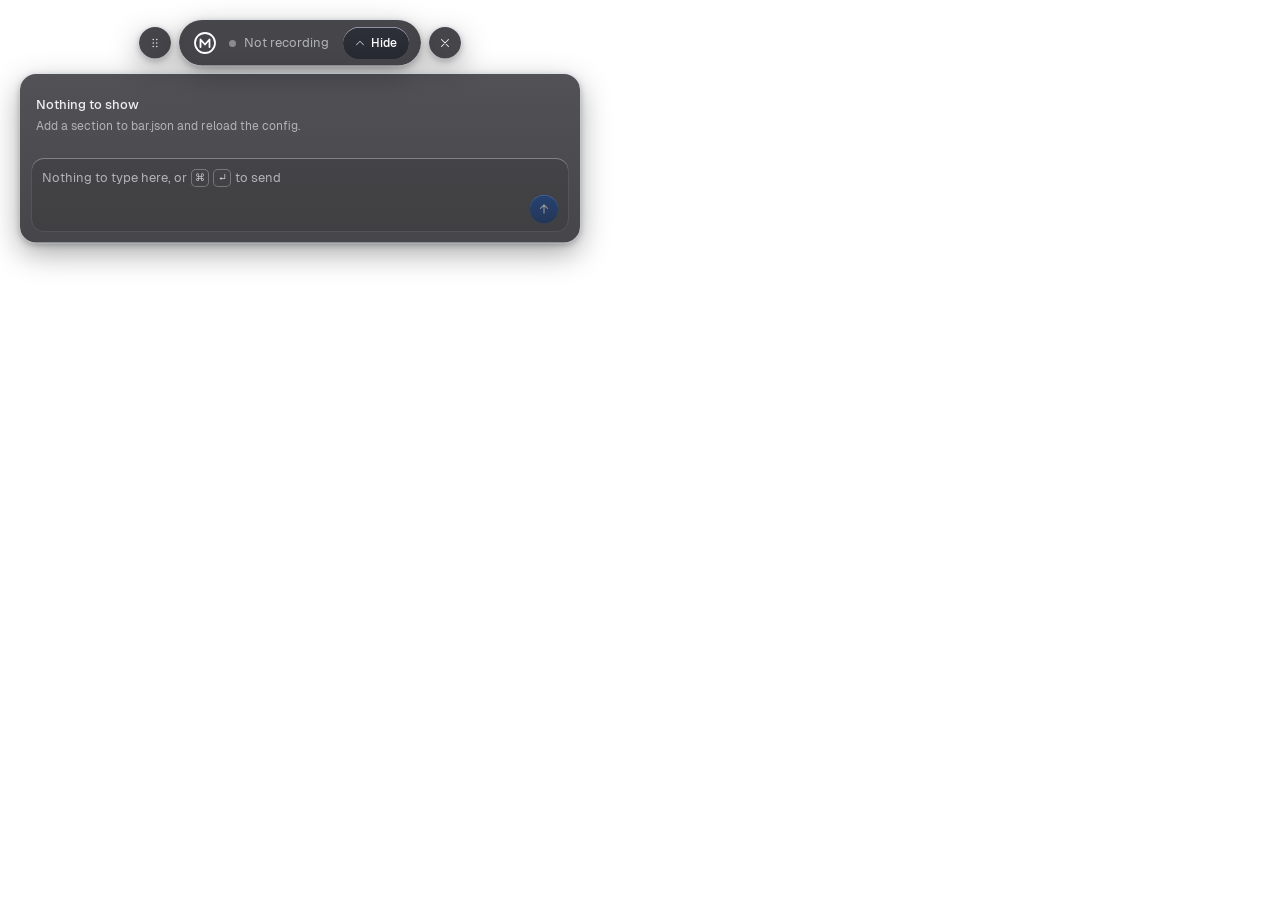
==== ui/index.html @ e9282c4d "The bar, rebuilt: a pill at the top of the screen and one shared page The strip of icons parked agai" ====
<!doctype html>
<html lang="en">
<head>
<meta charset="utf-8">
<meta name="viewport" content="width=device-width, initial-scale=1">
<title>Maestro Bar</title>
<link rel="stylesheet" href="app.css">
</head>
<body>
<div id="root">
  <div class="bar-row" id="barRow">
    <button class="round grip" id="grip" title="Move Maestro" aria-label="Move Maestro"></button>
    <div class="pill" id="pill">
      <button class="logo" id="logo" title="Open Maestro" aria-label="Open Maestro"></button>
      <div class="status" id="status"></div>
      <div class="pill-actions" id="pillActions"></div>
    </div>
    <button class="round close" id="close" title="Hide Maestro" aria-label="Hide Maestro"></button>
  </div>

  <div class="panel" id="panel">
    <div class="panel-inner">
      <div class="content">
        <div class="scroll" id="scroll"></div>
        <div class="chips" id="chips"></div>
      </div>
      <div class="composer">
        <div class="box" id="box">
          <div class="field">
            <textarea id="input" rows="1" spellcheck="true" aria-label="Message"></textarea>
            <div class="ph" id="ph"></div>
          </div>
          <div class="tools">
            <div class="tools-left" id="toolsLeft"></div>
            <button class="send" id="send" title="Send" aria-label="Send"></button>
          </div>
        </div>
      </div>
    </div>
    <div class="toast" id="toast" hidden></div>
  </div>
</div>
<script src="mock.js"></script>
<script src="app.js"></script>
</body>
</html>
---- ui/app.css ----
/* Maestro Bar — one stylesheet for macOS and Windows.
   A dark glass pill at the top of the screen and a panel that opens beneath it.
   Tokens are named for what they do; there is one material and one ring. */

@font-face { font-family: "Geist"; font-weight: 400; font-style: normal; font-display: swap;
  src: url("fonts/Geist-Regular.woff2") format("woff2"); }
@font-face { font-family: "Geist"; font-weight: 500; font-style: normal; font-display: swap;
  src: url("fonts/Geist-Medium.woff2") format("woff2"); }

:root {
  --pad: 20px;                       /* room around the bar for its shadow */
  --width: 560px;                    /* the panel; the pill is narrower */
  --glass: rgba(24, 23, 28, 0.80);
  --glass-solid: #18171c;
  --ring: rgba(207, 226, 255, 0.24);
  --edge: rgba(255, 255, 255, 0.80);  /* the half-pixel highlight along the top */
  --text: #edeef2;
  --muted: #b2b3ba;
  --dim: #898b91;
  --hover: rgba(237, 238, 242, 0.10);
  --hover-strong: rgba(237, 238, 242, 0.16);
  --button: linear-gradient(180deg, #2e3039 0%, #272a31 100%);
  --button-top: #afb3c4;
  --accent: linear-gradient(180deg, #0544a9 0%, #022c70 100%);
  --accent-ring: #0c44a1;
  --accent-top: #81b6ff;
  --accent-bottom: #022c70;
  --record: #ff453a;
  --shadow: 0 10px 30px rgba(0, 0, 0, 0.35), 0 2px 6px rgba(0, 0, 0, 0.25);
  --radius-panel: 16px;
  --radius-box: 12px;
  --font: "Geist", -apple-system, BlinkMacSystemFont, "Segoe UI Variable Text", "Segoe UI", system-ui, sans-serif;
  --mono: ui-monospace, "SF Mono", Menlo, Consolas, monospace;
}

* { box-sizing: border-box; }
html, body { margin: 0; background: transparent; }
body {
  font-family: var(--font);
  font-size: 12px;
  line-height: 1.4;
  color: var(--text);
  -webkit-font-smoothing: antialiased;
  -webkit-user-select: none;
  user-select: none;
  overflow: hidden;
}
button { font: inherit; color: inherit; background: none; border: 0; padding: 0; margin: 0; cursor: default; }
button:focus-visible, a:focus-visible { outline: 1.5px solid var(--accent-top); outline-offset: 2px; }
textarea:focus { outline: none; }
svg { display: block; }
a { color: inherit; }

#root {
  width: calc(var(--width) + var(--pad) * 2);
  padding: var(--pad);
  display: flex;
  flex-direction: column;
  gap: 8px;
}

/* ---- the bar row: grip, pill, close ---------------------------------- */

.bar-row {
  display: flex;
  align-items: center;
  justify-content: center;
  gap: 8px;
}

.round {
  width: 32px; height: 32px;
  border-radius: 999px;
  background: var(--glass);
  box-shadow: 0 0 0 1px var(--ring), 0 -0.5px 0 0 var(--edge) inset, var(--shadow);
  display: flex; align-items: center; justify-content: center;
  color: var(--text);
  transition: background 120ms ease-out, transform 120ms ease-out;
}
.round:hover { background: var(--glass-solid); }
.round:active { transform: scale(0.96); }
.grip { cursor: grab; }
.grip:active { cursor: grabbing; }

.pill {
  height: 46px;
  display: flex;
  align-items: center;
  gap: 4px;
  padding: 6px 12px 6px 10px;
  border-radius: 999px;
  background: var(--glass);
  box-shadow: 0 0 0 1px var(--ring), 0 -0.5px 0 0 var(--edge) inset, var(--shadow);
}
.logo {
  width: 32px; height: 32px;
  border-radius: 999px;
  display: flex; align-items: center; justify-content: center;
  color: #fff;
  transition: transform 120ms ease-out;
}
.logo:hover { transform: scale(1.05); }

.status {
  display: flex; align-items: center; gap: 8px;
  padding: 0 10px 0 4px;
  font-size: 13px;
  color: var(--muted);
  white-space: nowrap;
}
.status .dot {
  width: 7px; height: 7px; border-radius: 999px;
  background: var(--dim);
}
.status.live { color: var(--text); }
.status.live .dot { background: var(--record); box-shadow: 0 0 0 3px rgba(255, 69, 58, 0.22); }
.status .timer { font-variant-numeric: tabular-nums; color: var(--text); }
.wave { display: flex; align-items: center; gap: 2px; height: 14px; }
.wave i {
  display: block; width: 2px; height: 4px; border-radius: 1px;
  background: var(--record);
  animation: wave 900ms ease-in-out infinite;
}
.wave i:nth-child(2) { animation-delay: 120ms; }
.wave i:nth-child(3) { animation-delay: 240ms; }
.wave i:nth-child(4) { animation-delay: 360ms; }
.wave i:nth-child(5) { animation-delay: 180ms; }
@keyframes wave { 0%, 100% { height: 4px; } 50% { height: 13px; } }

.pill-actions { display: flex; align-items: center; gap: 4px; }
.pbtn {
  height: 32px; min-width: 32px;
  padding: 0;
  border-radius: 999px;
  display: flex; align-items: center; justify-content: center; gap: 4px;
  background: var(--button);
  box-shadow: 0 0.7px 0 0 var(--button-top) inset;
  color: #fff;
  font-size: 12px; font-weight: 500;
  transition: transform 120ms ease-out, background 120ms ease-out, box-shadow 120ms ease-out;
}
.pbtn.label { padding: 0 12px 0 10px; }
.pbtn .chev { color: var(--muted); }
.pbtn:hover { transform: scale(1.05); }
.pbtn:active { transform: scale(0.97); }
.pbtn.rec.live {
  background: linear-gradient(180deg, #ff5a4f 0%, #d92d22 100%);
  box-shadow: 0 0.7px 0 0 #ffb3ad inset, 0 0 0 3px rgba(255, 69, 58, 0.18);
}
.pbtn.rec .ico-stop { display: none; }
.pbtn.rec.live:hover .ico-rec { display: none; }
.pbtn.rec.live:hover .ico-stop { display: block; }
.pbtn .badge {
  margin-left: 2px;
  min-width: 16px; height: 16px; padding: 0 5px;
  border-radius: 999px;
  background: var(--accent);
  box-shadow: 0 0 0 0.5px var(--accent-ring);
  font-size: 10px; font-weight: 500; line-height: 16px; text-align: center;
}

/* ---- the panel ---------------------------------------------------------- */

.panel {
  width: var(--width);
  transform-origin: top center;
  transition: opacity 100ms ease-out, transform 100ms ease-out;
  position: relative;
}
.panel.collapsed { opacity: 0; transform: scaleY(0.96) translateY(-4px); pointer-events: none; }
.panel-inner {
  border-radius: var(--radius-panel);
  background: linear-gradient(180deg, rgba(24, 23, 28, 0.75) 0%, rgba(24, 23, 28, 0.80) 100%);
  box-shadow: 0 0 0 1px var(--ring), 0 -0.5px 0 0 var(--edge) inset, var(--shadow);
  display: flex; flex-direction: column;
}
.content { padding: 16px 16px 8px; display: flex; flex-direction: column; }
.scroll {
  max-height: 220px;
  overflow-y: auto; overflow-x: hidden;
  padding-right: 4px;
  scrollbar-width: thin; scrollbar-color: rgba(237, 238, 242, 0.18) transparent;
}
.scroll::-webkit-scrollbar { width: 6px; }
.scroll::-webkit-scrollbar-thumb { background: rgba(237, 238, 242, 0.18); border-radius: 3px; }

/* the card, for a section that lists things waiting */
.card-head { display: flex; align-items: center; justify-content: space-between; margin-bottom: 8px; }
.crumb { font-size: 11px; color: var(--dim); }
.nav { display: flex; align-items: center; gap: 2px; color: var(--dim); font-size: 11px; font-variant-numeric: tabular-nums; }
.nav button { width: 22px; height: 22px; border-radius: 999px; display: flex; align-items: center; justify-content: center; color: var(--muted); }
.nav button:hover { background: var(--hover); color: var(--text); }
.nav button:disabled { opacity: 0.35; }
.nav span { padding: 0 4px; }
.c-title { font-size: 13px; font-weight: 500; line-height: 1.35; color: var(--text); -webkit-user-select: text; user-select: text; }
.c-sub { font-size: 11px; color: var(--muted); margin-top: 2px; }
.c-body { font-size: 12px; line-height: 1.6; color: var(--text); margin-top: 8px; white-space: pre-wrap; word-break: break-word; -webkit-user-select: text; user-select: text; }
.acts { display: flex; flex-wrap: wrap; gap: 6px; margin-top: 10px; }
.act {
  height: 26px; padding: 0 10px 0 8px;
  border-radius: 999px;
  display: flex; align-items: center; gap: 5px;
  font-size: 11.5px;
  color: var(--muted);
  box-shadow: 0 0 0 1px rgba(237, 238, 242, 0.14) inset;
  transition: background 100ms ease-out, color 100ms ease-out;
}
.act:hover { background: var(--hover); color: var(--text); }
.act.primary { color: var(--text); box-shadow: 0 0 0 1px rgba(129, 182, 255, 0.45) inset; }
.act.primary:hover { background: rgba(5, 68, 169, 0.35); }

/* empty and loading states */
.empty { padding: 6px 0 4px; }
.empty .t { font-size: 13px; font-weight: 500; color: var(--text); }
.empty .s { font-size: 12px; color: var(--muted); margin-top: 3px; line-height: 1.5; }
.skeleton { display: flex; flex-direction: column; gap: 8px; padding: 4px 0; }
.skeleton i {
  display: block; height: 10px; border-radius: 5px;
  background: linear-gradient(90deg, rgba(237,238,242,0.08) 0%, rgba(237,238,242,0.16) 50%, rgba(237,238,242,0.08) 100%);
  background-size: 200% 100%;
  animation: shimmer 1.2s linear infinite;
}
@keyframes shimmer { from { background-position: 200% 0; } to { background-position: -200% 0; } }

/* the ask thread */
.thread { display: flex; flex-direction: column; gap: 12px; }
.msg-user { display: flex; justify-content: flex-end; }
.bubble {
  max-width: 72%;
  padding: 6px 10px;
  border-radius: 12px 12px 2px 12px;
  font-size: 12px; line-height: 1.5; color: #fff;
  background: var(--accent);
  box-shadow: 0 0 0 0.5px var(--accent-ring), 0 -1px 0 0 var(--accent-bottom) inset, 0 0.5px 0 0 var(--accent-top) inset;
  -webkit-user-select: text; user-select: text;
}
.answer { font-size: 12px; line-height: 1.6; color: var(--text); white-space: pre-wrap; word-break: break-word; -webkit-user-select: text; user-select: text; }
.answer.error { color: #ffb3ad; }
.cites { display: flex; flex-wrap: wrap; gap: 6px; margin-top: 8px; }
.cite {
  height: 22px; padding: 0 8px;
  border-radius: 999px;
  display: flex; align-items: center; gap: 5px;
  font-size: 11px; color: var(--muted);
  box-shadow: 0 0 0 1px rgba(237, 238, 242, 0.12) inset;
  max-width: 220px;
}
.cite span { overflow: hidden; text-overflow: ellipsis; white-space: nowrap; }
.cite b { font-weight: 500; color: var(--dim); }
.cite:hover { background: var(--hover); color: var(--text); }
.under { display: flex; gap: 12px; margin-top: 6px; }
.under button { display: flex; align-items: center; gap: 4px; font-size: 11px; color: var(--dim); }
.under button:hover { color: var(--text); }
.thinking { display: flex; align-items: center; gap: 4px; height: 20px; }
.thinking i { width: 5px; height: 5px; border-radius: 999px; background: var(--muted); animation: blink 1s ease-in-out infinite; }
.thinking i:nth-child(2) { animation-delay: 150ms; }
.thinking i:nth-child(3) { animation-delay: 300ms; }
@keyframes blink { 0%, 100% { opacity: 0.25; } 50% { opacity: 1; } }

/* captures */
.captures { display: flex; flex-direction: column; gap: 8px; }
.capture { display: flex; gap: 10px; align-items: baseline; }
.capture .when { font-size: 11px; color: var(--dim); white-space: nowrap; font-variant-numeric: tabular-nums; }
.capture .what { font-size: 12px; line-height: 1.5; color: var(--text); -webkit-user-select: text; user-select: text; }

/* the chip row: where what you type goes */
.chips { display: flex; flex-wrap: wrap; align-items: center; column-gap: 8px; row-gap: 6px; margin-top: 12px; }
.chip {
  height: 30px; padding: 0 8px 0 6px;
  border-radius: 999px;
  display: flex; align-items: center; gap: 6px;
  font-size: 12px; line-height: 1; color: var(--text);
  transition: background 75ms ease-out;
}
.chip .ico { color: var(--muted); transition: color 150ms; }
.chip:hover { background: var(--hover); }
.chip:hover .ico { color: var(--text); }
.chip.on { background: var(--hover); }
.chip.on .ico { color: var(--text); }
.chip .n {
  min-width: 16px; height: 16px; padding: 0 5px;
  border-radius: 999px; font-size: 10px; font-weight: 500; line-height: 16px; text-align: center;
  background: var(--accent); color: #fff; box-shadow: 0 0 0 0.5px var(--accent-ring);
}
.sep { width: 3px; height: 3px; border-radius: 999px; background: var(--dim); }

/* the composer */
.composer { padding: 0 12px 12px; }
.box {
  border-radius: var(--radius-box);
  box-shadow: 0 -1px 0 0 rgba(255, 255, 255, 0.25), 0 0 0 1px rgba(255, 255, 255, 0.06);
  background: rgba(0, 0, 0, 0.10);
}
.box:focus-within { box-shadow: 0 -1px 0 0 rgba(255, 255, 255, 0.32), 0 0 0 1px rgba(129, 182, 255, 0.35); }
.field { position: relative; }
textarea {
  display: block; width: 100%;
  resize: none;
  background: transparent; border: 0; outline: none;
  padding: 10px 10px 8px;
  font: inherit; font-size: 13px; line-height: 1.4;
  color: #fff;
  -webkit-user-select: text; user-select: text;
  max-height: 96px;
}
.ph {
  pointer-events: none;
  position: absolute; inset: 0;
  display: flex; align-items: center; gap: 4px;
  padding: 10px 10px 8px;
  font-size: 13px; color: rgba(255, 255, 255, 0.6);
  white-space: nowrap; overflow: hidden;
}
.ph[hidden] { display: none; }
kbd {
  font-family: var(--font); font-size: 10px; line-height: 1;
  display: inline-flex; align-items: center; justify-content: center;
  min-width: 18px; height: 18px; padding: 0 4px;
  border-radius: 5px;
  color: rgba(255, 255, 255, 0.7);
  box-shadow: 0 0 0 1px rgba(255, 255, 255, 0.28) inset;
}
.tools { display: flex; align-items: center; justify-content: space-between; padding: 0 10px 8px; }
.tools-left { display: flex; align-items: center; gap: 6px; }
.tool {
  height: 28px; padding: 0 10px 0 8px;
  border-radius: 999px;
  display: flex; align-items: center; gap: 5px;
  font-size: 12px; color: var(--muted);
  background: rgba(237, 238, 242, 0.06);
  transition: background 100ms ease-out, color 100ms ease-out;
}
.tool:hover { background: var(--hover-strong); color: var(--text); }
.tool.live { color: #fff; background: linear-gradient(180deg, #ff5a4f 0%, #d92d22 100%); }
.tool .timer { font-variant-numeric: tabular-nums; }
.hint { font-size: 11px; color: var(--dim); padding-left: 4px; }
.send {
  width: 28px; height: 28px;
  border-radius: 999px;
  display: flex; align-items: center; justify-content: center;
  color: #fff;
  background: var(--accent);
  box-shadow: 0 0 0 0.5px var(--accent-ring), 0 -1px 0 0 var(--accent-bottom) inset, 0 0.5px 0 0 var(--accent-top) inset;
  transition: transform 160ms ease-out, opacity 160ms ease-out;
}
.send:hover { transform: scale(1.03); }
.send:active { transform: scale(0.97); }
.send:disabled { opacity: 0.45; }

/* a toast that lives inside the bar, so an outcome is seen where the click was */
.toast {
  position: absolute; left: 50%; bottom: 62px;
  transform: translateX(-50%);
  padding: 6px 12px;
  border-radius: 999px;
  background: var(--glass-solid);
  box-shadow: 0 0 0 1px var(--ring), var(--shadow);
  font-size: 12px; color: var(--text);
  white-space: nowrap;
  animation: toast-in 140ms ease-out;
}
@keyframes toast-in { from { opacity: 0; transform: translate(-50%, 4px); } to { opacity: 1; transform: translate(-50%, 0); } }

@media (prefers-reduced-motion: reduce) {
  *, *::before, *::after { animation: none !important; transition: none !important; }
  .wave i { height: 9px; }
}
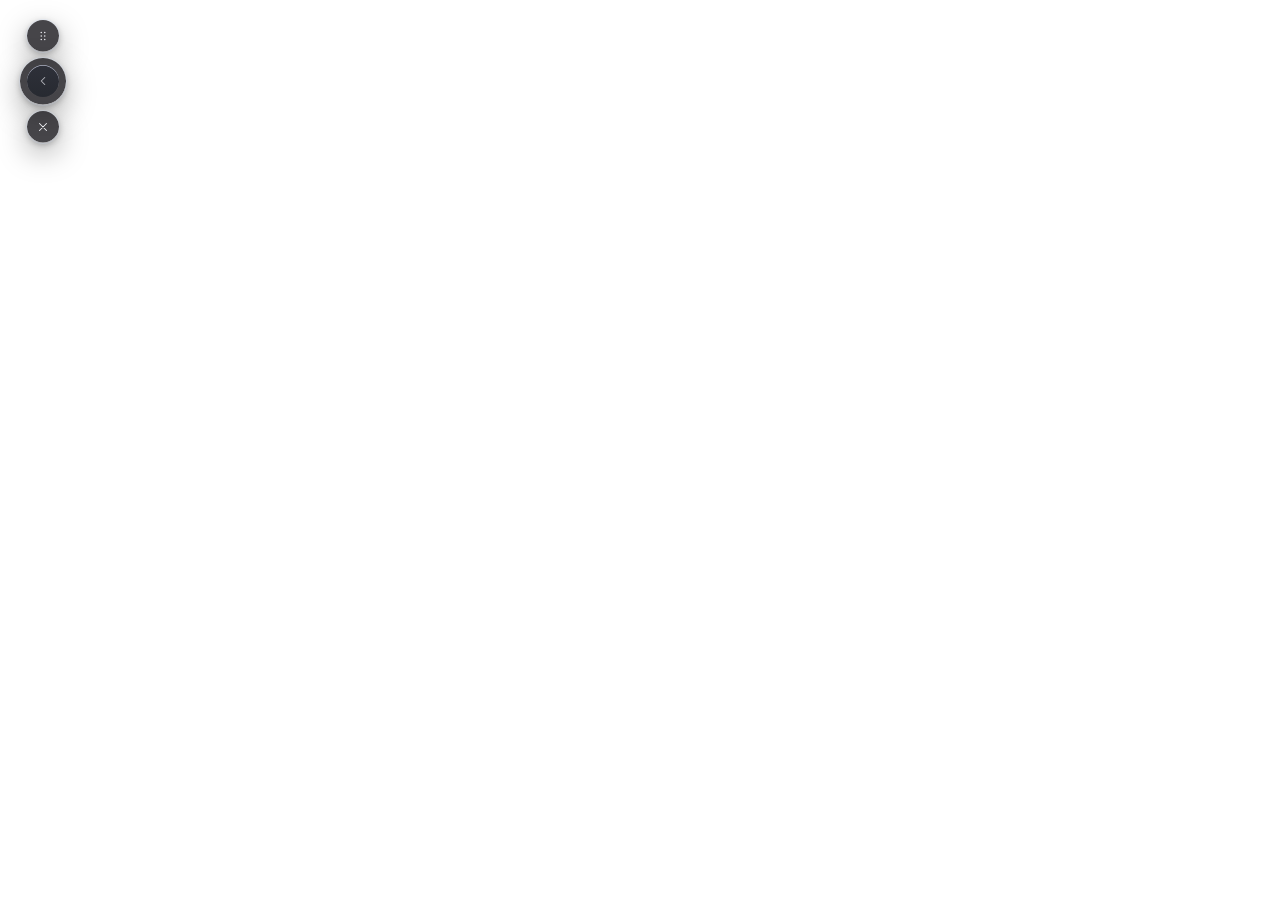
==== commit 02db6937: "Two fewer things on screen: no Maestro icon, and the panel stays shut The strip is one button wide, " ====
--- a/ui/index.html
+++ b/ui/index.html
@@ -11,7 +11,6 @@
   <div class="bar-row" id="barRow">
     <button class="round grip" id="grip" title="Move Maestro" aria-label="Move Maestro"></button>
     <div class="pill" id="pill">
-      <button class="logo" id="logo" title="Open Maestro" aria-label="Open Maestro"></button>
       <div class="status" id="status"></div>
       <div class="pill-actions" id="pillActions"></div>
     </div>
--- a/ui/app.css
+++ b/ui/app.css
@@ -9,7 +9,7 @@
 
 :root {
   --pad: 20px;                       /* room around the bar for its shadow */
-  --width: 560px;                    /* the panel; the pill is narrower */
+  --width: 520px;                    /* the panel; the strip is 46 beside it */
   --glass: rgba(24, 23, 28, 0.80);
   --glass-solid: #18171c;
   --ring: rgba(207, 226, 255, 0.24);
@@ -51,21 +51,44 @@
 svg { display: block; }
 a { color: inherit; }
 
+/* The window is sized to this element, so it must never be wider than what
+   is actually on screen: a page padded out to a fixed width would block the
+   clicks under its transparent half. */
 #root {
-  width: calc(var(--width) + var(--pad) * 2);
+  position: relative;
+  width: max-content;
   padding: var(--pad);
   display: flex;
-  flex-direction: column;
+  align-items: flex-start;          /* both start at the top, so opening the
+                                       panel never shifts the strip */
   gap: 8px;
 }
+#root.edge-right { flex-direction: row-reverse; }
+#root.edge-left { flex-direction: row; }
+
+/* Folded: the panel leaves the flow entirely, so the window shrinks to the
+   pill. Kept where it was, so the fade happens in place. */
+#root.folded .panel {
+  position: absolute;
+  top: var(--pad);
+  opacity: 0;
+  transform: scale(0.98);
+  pointer-events: none;
+}
+#root.folded.edge-right .panel { right: calc(var(--pad) + 46px + 8px); }
+#root.folded.edge-left .panel { left: calc(var(--pad) + 46px + 8px); }
+
+#root.edge-left .panel { transform-origin: top left; }
 
 /* ---- the bar row: grip, pill, close ---------------------------------- */
 
+/* The strip: a column against the edge of the screen, the width of one
+   button. It is the only thing on screen until the panel is asked for. */
 .bar-row {
   display: flex;
+  flex-direction: column;
   align-items: center;
-  justify-content: center;
-  gap: 8px;
+  gap: 6px;
 }
 
 .round {
@@ -83,39 +106,32 @@
 .grip:active { cursor: grabbing; }
 
 .pill {
-  height: 46px;
+  width: 46px;
   display: flex;
+  flex-direction: column;
   align-items: center;
   gap: 4px;
-  padding: 6px 12px 6px 10px;
-  border-radius: 999px;
+  padding: 7px 7px 8px;
+  border-radius: 23px;
   background: var(--glass);
   box-shadow: 0 0 0 1px var(--ring), 0 -0.5px 0 0 var(--edge) inset, var(--shadow);
 }
-.logo {
-  width: 32px; height: 32px;
-  border-radius: 999px;
-  display: flex; align-items: center; justify-content: center;
-  color: #fff;
-  transition: transform 120ms ease-out;
-}
-.logo:hover { transform: scale(1.05); }
-
-.status {
-  display: flex; align-items: center; gap: 8px;
-  padding: 0 10px 0 4px;
-  font-size: 13px;
-  color: var(--muted);
-  white-space: nowrap;
-}
-.status .dot {
-  width: 7px; height: 7px; border-radius: 999px;
-  background: var(--dim);
-}
-.status.live { color: var(--text); }
-.status.live .dot { background: var(--record); box-shadow: 0 0 0 3px rgba(255, 69, 58, 0.22); }
-.status .timer { font-variant-numeric: tabular-nums; color: var(--text); }
-.wave { display: flex; align-items: center; gap: 2px; height: 14px; }
+/* Idle, the strip says nothing. Live, it says the one thing worth saying. */
+.status { display: none; }
+.status.live {
+  display: flex;
+  flex-direction: column;
+  align-items: center;
+  gap: 3px;
+  padding: 2px 0 3px;
+}
+.status .timer {
+  font-size: 10px;
+  font-variant-numeric: tabular-nums;
+  color: var(--record);
+  letter-spacing: 0.02em;
+}
+.wave { display: flex; align-items: flex-end; gap: 2px; height: 13px; }
 .wave i {
   display: block; width: 2px; height: 4px; border-radius: 1px;
   background: var(--record);
@@ -127,7 +143,7 @@
 .wave i:nth-child(5) { animation-delay: 180ms; }
 @keyframes wave { 0%, 100% { height: 4px; } 50% { height: 13px; } }
 
-.pill-actions { display: flex; align-items: center; gap: 4px; }
+.pill-actions { display: flex; flex-direction: column; align-items: center; gap: 4px; }
 .pbtn {
   height: 32px; min-width: 32px;
   padding: 0;
@@ -139,8 +155,8 @@
   font-size: 12px; font-weight: 500;
   transition: transform 120ms ease-out, background 120ms ease-out, box-shadow 120ms ease-out;
 }
-.pbtn.label { padding: 0 12px 0 10px; }
-.pbtn .chev { color: var(--muted); }
+.pbtn.toggle { position: relative; color: var(--muted); }
+.pbtn.toggle:hover { color: #fff; }
 .pbtn:hover { transform: scale(1.05); }
 .pbtn:active { transform: scale(0.97); }
 .pbtn.rec.live {
@@ -151,8 +167,8 @@
 .pbtn.rec.live:hover .ico-rec { display: none; }
 .pbtn.rec.live:hover .ico-stop { display: block; }
 .pbtn .badge {
-  margin-left: 2px;
-  min-width: 16px; height: 16px; padding: 0 5px;
+  position: absolute; top: -3px; right: -5px;
+  min-width: 16px; height: 16px; padding: 0 4px;
   border-radius: 999px;
   background: var(--accent);
   box-shadow: 0 0 0 0.5px var(--accent-ring);
@@ -163,11 +179,10 @@
 
 .panel {
   width: var(--width);
-  transform-origin: top center;
+  transform-origin: top right;
   transition: opacity 100ms ease-out, transform 100ms ease-out;
   position: relative;
 }
-.panel.collapsed { opacity: 0; transform: scaleY(0.96) translateY(-4px); pointer-events: none; }
 .panel-inner {
   border-radius: var(--radius-panel);
   background: linear-gradient(180deg, rgba(24, 23, 28, 0.75) 0%, rgba(24, 23, 28, 0.80) 100%);
@@ -345,7 +360,7 @@
 }
 .send:hover { transform: scale(1.03); }
 .send:active { transform: scale(0.97); }
-.send:disabled { opacity: 0.45; }
+.send:disabled { opacity: 0.35; filter: grayscale(1); }
 
 /* a toast that lives inside the bar, so an outcome is seen where the click was */
 .toast {
